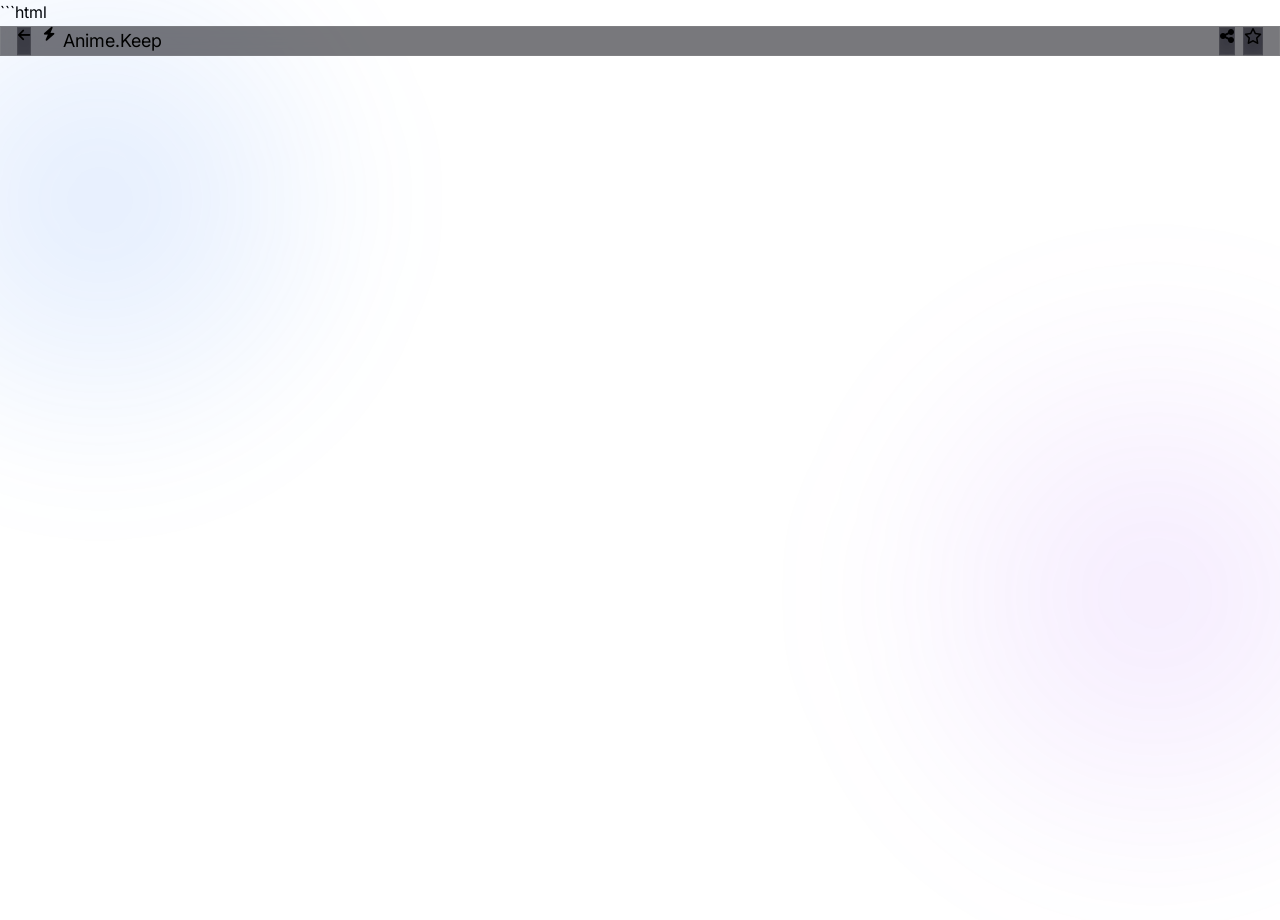
==== anime.html @ 90dbc5a5 "Add anime.html for detailed anime information page This commit introduces a new HTML file 'anime.htm" ====
```html
<!DOCTYPE html>
<html lang="en" class="dark">
<head>
  <meta charset="UTF-8">
  <meta name="viewport" content="width=device-width, initial-scale=1.0">
  <title>Anime.Keep - Detailed Information</title>

  <!-- External Stylesheets (Pre-configured Fallbacks) -->
  <link rel="stylesheet" href="style.css">
  <link rel="stylesheet" href="app.css">

  <!-- Tailwind CSS CDN -->
  <script src="https://cdn.tailwindcss.com"></script>
  <!-- FontAwesome Free Icons -->
  <link rel="stylesheet" href="https://cdnjs.cloudflare.com/ajax/libs/font-awesome/6.4.0/css/all.min.css">
  <!-- Google Fonts (Inter) -->
  <link rel="preconnect" href="https://fonts.googleapis.com">
  <link rel="preconnect" href="https://fonts.gstatic.com" crossorigin>
  <link href="https://fonts.googleapis.com/css2?family=Inter:wght@300;400;500;600;700;800;900&display=swap" rel="stylesheet">

  <script>
    tailwind.config = {
      darkMode: 'class',
      theme: {
        extend: {
          fontFamily: {
            sans: ['Inter', 'sans-serif'],
          },
          colors: {
            amoled: '#020205',
            glass: 'rgba(10, 10, 18, 0.45)',
            'glass-border': 'rgba(255, 255, 255, 0.08)',
            'glow-blue': 'rgba(59, 130, 246, 0.15)',
            'glow-purple': 'rgba(147, 51, 234, 0.15)',
            brand: {
              blue: '#3b82f6',
              purple: '#a855f7',
              cyan: '#06b6d4',
              pink: '#ec4899'
            }
          }
        }
      }
    }
  </script>

  <style>
    /* Premium Custom Scrollbars */
    ::-webkit-scrollbar {
      width: 6px;
      height: 6px;
    }
    ::-webkit-scrollbar-track {
      background: #020205;
    }
    ::-webkit-scrollbar-thumb {
      background: #1e1b4b;
      border-radius: 999px;
    }
    ::-webkit-scrollbar-thumb:hover {
      background: #3b82f6;
    }

    /* Ambient Glow Rings */
    .glow-radial-blue {
      position: absolute;
      width: 600px;
      height: 600px;
      background: radial-gradient(circle, rgba(59, 130, 246, 0.15) 0%, rgba(0, 0, 0, 0) 70%);
      top: -100px;
      left: -200px;
      z-index: 0;
      pointer-events: none;
      filter: blur(50px);
    }

    .glow-radial-purple {
      position: absolute;
      width: 650px;
      height: 650px;
      background: radial-gradient(circle, rgba(168, 85, 247, 0.12) 0%, rgba(0, 0, 0, 0) 70%);
      top: 30%;
      right: -200px;
      z-index: 0;
      pointer-events: none;
      filter: blur(60px);
    }

    /* Glassmorphism Classes */
    .glass-panel {
      background: rgba(10, 10, 18, 0.55);
      backdrop-filter: blur(18px);
      -webkit-backdrop-filter: blur(18px);
      border: 1px solid rgba(255, 255, 255, 0.06);
    }

    .glass-card {
      background: rgba(15, 15, 27, 0.45);
      backdrop-filter: blur(12px);
      -webkit-backdrop-filter: blur(12px);
      border: 1px solid rgba(255, 255, 255, 0.05);
      transition: all 0.4s cubic-bezier(0.16, 1, 0.3, 1);
    }

    .glass-card:hover {
      background: rgba(20, 20, 35, 0.7);
      border-color: rgba(59, 130, 246, 0.3);
      box-shadow: 0 12px 40px -10px rgba(59, 130, 246, 0.25);
    }

    /* Dynamic Shimmer Keyframes */
    @keyframes shimmer {
      0% { background-position: -200% 0; }
      100% { background-position: 200% 0; }
    }
    .shimmer-bg {
      background: linear-gradient(90deg, #090912 25%, #18182b 50%, #090912 75%);
      background-size: 200% 100%;
      animation: shimmer 1.6s infinite linear;
    }

    /* Soft Blur Vignettes for Large Banners */
    .banner-gradient {
      background: linear-gradient(to top, #020205 0%, rgba(2, 2, 5, 0.6) 40%, rgba(2, 2, 5, 0.2) 80%, rgba(2, 2, 5, 0.8) 100%);
    }
  </style>
</head>
<body class="bg-amoled text-slate-100 min-h-screen font-sans relative overflow-x-hidden selection:bg-brand-blue/30 selection:text-white">

  <!-- Ambient Backdrop Glow Shapes -->
  <div class="glow-radial-blue"></div>
  <div class="glow-radial-purple"></div>

  <!-- Global Scaffold Container -->
  <div class="relative z-10 flex flex-col min-h-screen">

    <!-- STICKY TOP NAVIGATION BAR -->
    <header class="sticky top-0 z-50 glass-panel border-b border-white/5 shadow-lg">
      <div class="max-w-7xl mx-auto px-4 sm:px-6 lg:px-8 h-16 sm:h-20 flex items-center justify-between gap-4">
        
        <!-- Left Section: Navigation and Brand -->
        <div class="flex items-center gap-3 sm:gap-4">
          <button onclick="window.history.back()" class="w-10 h-10 rounded-xl glass-card flex items-center justify-center hover:bg-white/10 active:scale-95 transition-all text-slate-300" title="Go Back">
            <i class="fa-solid fa-arrow-left text-sm sm:text-base"></i>
          </button>
          
          <div class="flex items-center gap-2 cursor-pointer" onclick="window.location.href='schedule.html'">
            <div class="w-9 h-9 rounded-xl bg-gradient-to-tr from-brand-blue to-brand-purple flex items-center justify-center shadow-lg shadow-brand-blue/30">
              <i class="fa-solid fa-bolt text-white text-sm"></i>
            </div>
            <span class="font-extrabold text-lg sm:text-xl tracking-tight bg-gradient-to-r from-white via-slate-100 to-slate-400 bg-clip-text text-transparent">
              Anime.<span class="bg-gradient-to-r from-brand-blue to-brand-cyan bg-clip-text text-transparent">Keep</span>
            </span>
          </div>
        </div>

        <!-- Right Section: Action Elements -->
        <div class="flex items-center gap-2">
          <!-- Copy / Share Link button -->
          <button id="share-btn" class="w-10 h-10 rounded-xl glass-card flex items-center justify-center hover:bg-white/10 active:scale-95 transition-all text-slate-300" title="Copy Reference URL">
            <i class="fa-solid fa-share-nodes"></i>
          </button>

          <!-- Toggle Bookmark alert notifications button -->
          <button id="favorite-btn" class="w-10 h-10 rounded-xl glass-card flex items-center justify-center hover:bg-white/10 active:scale-95 transition-all text-slate-400" title="Add to Alerts">
            <i class="fa-regular fa-star"></i>
          </button>
        </div>

      </div>
    </header>

    <!-- LOADING SHIMMERING GLASS PLACEHOLDER -->
    <div id="details-shimmer" class="w-full h-screen relative shrink-0">
      <div class="w-full h-[40vh] shimmer-bg"></div>
      <div class="max-w-7xl mx-auto px-4 sm:px-6 lg:px-8 relative -mt-32 z-10">
        <div class="flex flex-col md:flex-row gap-8 items-start">
          <div class="w-48 sm:w-64 aspect-[3/4] rounded-2xl shrink-0 shimmer-bg shadow-2xl"></div>
          <div class="flex-grow w-full flex flex-col gap-4 mt-16 md:mt-24">
            <div class="h-10 shimmer-bg rounded-lg w-2/3"></div>
            <div class="h-6 shimmer-bg rounded-md w-1/3"></div>
            <div class="flex gap-2 mt-4">
              <div class="h-8 w-24 rounded-full shimmer-bg"></div>
              <div class="h-8 w-24 rounded-full shimmer-bg"></div>
              <div class="h-8 w-24 rounded-full shimmer-bg"></div>
            </div>
          </div>
        </div>
      </div>
    </div>

    <!-- MAIN HERO & DETAILED PROFILE GRID (Dynamically Hydrated) -->
    <main id="details-content-view" class="hidden flex-grow w-full relative">
      
      <!-- GIANT HEADER COVER BANNER WITH VIGNETTE SHADOWS -->
      <section class="relative w-full h-[35vh] sm:h-[45vh] md:h-[50vh] overflow-hidden">
        <div id="anime-banner" class="absolute inset-0 bg-cover bg-center filter brightness-90"></div>
        <div class="absolute inset-0 banner-gradient"></div>
      </section>

      <!-- FLOATING HEADER METADATA BLOCK -->
      <section class="max-w-7xl mx-auto px-4 sm:px-6 lg:px-8 relative -mt-24 sm:-mt-36 md:-mt-48 z-20">
        <div class="flex flex-col md:flex-row gap-6 md:gap-8 items-center md:items-end text-center md:text-left">
          
          <!-- Floating Main Poster Frame -->
          <div class="w-44 sm:w-56 md:w-64 aspect-[3/4] rounded-2xl overflow-hidden shrink-0 shadow-2xl border-2 border-white/10 glass-panel">
            <img id="anime-poster" class="w-full h-full object-cover" src="" alt="Poster">
          </div>

          <!-- Basic Title and Type Meta Grid -->
          <div class="flex-grow flex flex-col justify-end gap-1.5 md:pb-4">
            <div class="flex flex-wrap items-center justify-center md:justify-start gap-2.5">
              <span id="anime-type" class="px-2.5 py-0.5 rounded-full text-[10px] font-extrabold tracking-widest bg-brand-blue/20 text-brand-blue uppercase border border-brand-blue/30">TV Series</span>
              <span id="anime-season-year" class="text-xs text-slate-300 font-bold">Fall 2023</span>
              <span id="anime-status-badge" class="px-2 py-0.5 rounded-lg text-[9px] font-bold tracking-tight bg-emerald-500/10 text-emerald-400 border border-emerald-500/20">Finished Airing</span>
            </div>
            
            <h1 id="anime-title" class="text-2xl sm:text-3xl md:text-5xl font-black text-white leading-tight">Loading Title...</h1>
            <h2 id="anime-title-japanese" class="text-sm sm:text-base font-semibold text-slate-400 tracking-wide font-sans mt-0.5">日本語タイトル</h2>
            <p id="anime-title-synonyms" class="text-xs text-slate-500 font-medium italic mt-1 max-w-2xl line-clamp-1">Alternative titles lists...</p>
          </div>

        </div>
      </section>

      <!-- MAIN MULTI-COLUMN DATA AND BODY GRID -->
      <section class="max-w-7xl mx-auto px-4 sm:px-6 lg:px-8 py-8 md:py-12 relative z-20">
        <div class="grid grid-cols-1 lg:grid-cols-12 gap-8 items-start">
          
          <!-- LEFT SIDEBAR: Detailed Analytical Indexes -->
          <div class="lg:col-span-4 flex flex-col gap-6">
            
            <!-- Statistical Ranking Index Card -->
            <div class="glass-panel rounded-2xl p-6 border border-white/5 flex flex-col gap-4">
              <h3 class="text-xs font-black uppercase tracking-widest text-slate-400 border-b border-white/5 pb-2">Statistical Index</h3>
              
              <div class="grid grid-cols-3 gap-3 text-center">
                <div class="p-2.5 rounded-xl bg-white/5 border border-white/5">
                  <span class="block text-[10px] font-bold text-slate-500 uppercase tracking-tight">Score</span>
                  <span id="anime-score" class="text-lg font-black text-amber-400 mt-1 block">9.38</span>
                </div>
                <div class="p-2.5 rounded-xl bg-white/5 border border-white/5">
                  <span class="block text-[10px] font-bold text-slate-500 uppercase tracking-tight">Rank</span>
                  <span id="anime-rank" class="text-lg font-black text-brand-purple mt-1 block">#1</span>
                </div>
                <div class="p-2.5 rounded-xl bg-white/5 border border-white/5">
                  <span class="block text-[10px] font-bold text-slate-500 uppercase tracking-tight">Popularity</span>
                  <span id="anime-popularity" class="text-lg font-black text-brand-cyan mt-1 block">#245</span>
                </div>
              </div>
            </div>

            <!-- Detailed Production and Broadcast Metadata Sidebar -->
            <div class="glass-panel rounded-2xl p-6 border border-white/5 flex flex-col gap-4">
              <h3 class="text-xs font-black uppercase tracking-widest text-slate-400 border-b border-white/5 pb-2">Production & Data</h3>
              
              <div class="flex flex-col gap-3.5 text-sm">
                <div class="flex justify-between border-b border-white/5 pb-2">
                  <span class="text-slate-400 font-semibold"><i class="fa-solid fa-clapperboard text-xs mr-2 text-slate-500"></i>Studios</span>
                  <span id="anime-studios" class="font-bold text-white text-right">Madhouse</span>
                </div>
                <div class="flex justify-between border-b border-white/5 pb-2">
                  <span class="text-slate-400 font-semibold"><i class="fa-solid fa-list-ol text-xs mr-2 text-slate-500"></i>Total Episodes</span>
                  <span id="anime-episodes" class="font-bold text-white">28 Episodes</span>
                </div>
                <div class="flex justify-between border-b border-white/5 pb-2">
                  <span class="text-slate-400 font-semibold"><i class="fa-solid fa-hourglass-half text-xs mr-2 text-slate-500"></i>Duration</span>
                  <span id="anime-duration" class="font-bold text-white">24 min per ep</span>
                </div>
                <div class="flex justify-between border-b border-white/5 pb-2">
                  <span class="text-slate-400 font-semibold"><i class="fa-solid fa-tv text-xs mr-2 text-slate-500"></i>Broadcast Schedule</span>
                  <span id="anime-broadcast" class="font-bold text-slate-300 text-right">Fridays at 23:00 (JST)</span>
                </div>
                <div class="flex justify-between border-b border-white/5 pb-2">
                  <span class="text-slate-400 font-semibold"><i class="fa-solid fa-shield-halved text-xs mr-2 text-slate-500"></i>Rating Class</span>
                  <span id="anime-rating" class="font-bold text-slate-300 text-right">PG-13 - Teens 13 or older</span>
                </div>
                <div class="flex flex-col gap-1">
                  <span class="text-slate-400 font-semibold mb-1"><i class="fa-solid fa-building-columns text-xs mr-2 text-slate-500"></i>Producers List</span>
                  <p id="anime-producers" class="text-xs text-slate-300 leading-relaxed font-medium">Aniplex, Dentsu, Shogakukan-Shueisha Productions</p>
                </div>
              </div>
            </div>

            <!-- Official Streaming Platforms Links Panel -->
            <div class="glass-panel rounded-2xl p-6 border border-white/5 flex flex-col gap-4">
              <h3 class="text-xs font-black uppercase tracking-widest text-slate-400 border-b border-white/5 pb-2">Official Broadcasters</h3>
              
              <div id="streaming-container" class="flex flex-col gap-2">
                <!-- Dynamically Hydrated streaming buttons -->
                <a href="#" class="flex items-center justify-between p-3 rounded-xl bg-white/5 hover:bg-brand-blue/15 hover:border-brand-blue/40 border border-white/5 transition-all text-xs font-bold text-slate-300 hover:text-white">
                  <span>Crunchyroll</span>
                  <i class="fa-solid fa-circle-play text-brand-blue"></i>
                </a>
              </div>
            </div>

          </div>

          <!-- RIGHT MAIN WINDOW: Context Panels -->
          <div class="lg:col-span-8 flex flex-col gap-8">
            
            <!-- Genres and Theme Tags Panel -->
            <div class="flex flex-wrap gap-2.5">
              <div id="anime-genres" class="flex flex-wrap gap-2">
                <!-- genres badges -->
              </div>
              <div id="anime-themes" class="flex flex-wrap gap-2">
                <!-- themes badges -->
              </div>
              <div id="anime-demographics" class="flex flex-wrap gap-2">
                <!-- demographics badges -->
              </div>
            </div>

            <!-- Synopsis Detailed Read Panel -->
            <div class="glass-panel rounded-2xl p-6 sm:p-8 border border-white/5">
              <h3 class="text-base font-black text-white mb-4 flex items-center gap-2">
                <i class="fa-solid fa-book-open text-brand-blue"></i>
                <span>Synopsis Background</span>
              </h3>
              <p id="anime-synopsis" class="text-sm sm:text-base text-slate-300 leading-relaxed text-justify">
                Loading detailed information...
              </p>
            </div>

            <!-- Dynamic Interactive Trailers Screen Container -->
            <div id="trailer-section" class="glass-panel rounded-2xl p-6 sm:p-8 border border-white/5">
              <h3 class="text-base font-black text-white mb-4 flex items-center gap-2">
                <i class="fa-solid fa-film text-brand-purple"></i>
                <span>Official Promotional Video</span>
              </h3>
              <div class="w-full aspect-video rounded-xl overflow-hidden bg-slate-950 border border-white/10 shadow-lg relative">
                <div id="trailer-container" class="w-full h-full">
                  <!-- Video Embed Hydrated Here -->
                </div>
              </div>
            </div>

            <!-- Primary Characters and Voice Actors Section Grid -->
            <div class="flex flex-col gap-4">
              <h3 class="text-base font-black text-white flex items-center gap-2">
                <i class="fa-solid fa-users text-brand-cyan"></i>
                <span>Characters & Voice Actors Staff</span>
              </h3>
              
              <div id="characters-container" class="grid grid-cols-1 md:grid-cols-2 gap-4">
                <!-- Dynamically Hydrated Cards Grid -->
              </div>
            </div>

            <!-- Dynamic Screenshots Section Carousel -->
            <div id="screenshots-section" class="flex flex-col gap-4">
              <h3 class="text-base font-black text-white flex items-center gap-2">
                <i class="fa-solid fa-images text-brand-pink"></i>
                <span>Scenic Captures Gallery</span>
              </h3>
              
              <div id="screenshots-container" class="grid grid-cols-2 sm:grid-cols-3 gap-3">
                <!-- screenshots -->
              </div>
            </div>

            <!-- Related Anime Iterations Grid Section -->
            <div id="related-section" class="flex flex-col gap-4">
              <h3 class="text-base font-black text-white flex items-center gap-2">
                <i class="fa-solid fa-diagram-project text-indigo-400"></i>
                <span>Related Media Iterations</span>
              </h3>
              
              <div id="related-container" class="grid grid-cols-1 sm:grid-cols-2 gap-4">
                <!-- dynamic relation cards -->
              </div>
            </div>

            <!-- Recommendation Index Grid Cards Section -->
            <div class="flex flex-col gap-4">
              <h3 class="text-base font-black text-white flex items-center gap-2">
                <i class="fa-solid fa-thumbs-up text-emerald-400"></i>
                <span>Community Recommendations</span>
              </h3>
              
              <div id="recommendations-container" class="grid grid-cols-2 sm:grid-cols-4 gap-4">
                <!-- dynamic recommendations cards -->
              </div>
            </div>

            <!-- Professional Critic Reviews list section -->
            <div class="flex flex-col gap-4">
              <h3 class="text-base font-black text-white flex items-center gap-2">
                <i class="fa-solid fa-star-half-stroke text-amber-400"></i>
                <span>Critic Reviews & Analytical Logs</span>
              </h3>
              
              <div id="reviews-container" class="flex flex-col gap-4">
                <!-- dynamically populated MAL user reviews list -->
              </div>
            </div>

            <!-- Dynamic Interactive User Comments Section (Local Storage Persisted) -->
            <div class="glass-panel rounded-2xl p-6 sm:p-8 border border-white/5 flex flex-col gap-6">
              <h3 class="text-base font-black text-white flex items-center justify-between border-b border-white/5 pb-4">
                <span class="flex items-center gap-2">
                  <i class="fa-regular fa-comments text-brand-blue"></i>
                  <span>User Conversation Panel</span>
                </span>
                <span id="comment-count-label" class="text-xs bg-brand-blue/20 text-brand-blue px-2.5 py-0.5 rounded-full font-extrabold">0 Comments</span>
              </h3>

              <!-- Inp
---- style.css ----
```css
/* ==========================================================================
   ANIME.KEEP - MG STYLE SYSTEM (DARK AMOLED)
   Version: 1.0.0
   Author: Senior UI/UX Designer & CSS Architect
   Inspirations: Google Keep, AniList, Notion, Discord, Material Design 3
   ========================================================================== */

/* --------------------------------------------------------------------------
   01. IMPORT FONTS
   -------------------------------------------------------------------------- */
@import url('https://fonts.googleapis.com/css2?family=Inter:wght@300;400;500;600;700&family=Poppins:wght@400;500;600;700;800&display=swap');

/* --------------------------------------------------------------------------
   02. DESIGN SYSTEM & VARIABLES
   -------------------------------------------------------------------------- */
:root {
  /* Theme Colors (AMOLED Optimized) */
  --bg-main: #0B0D10;
  --bg-secondary: #151922;
  --bg-card: #1C2230;
  --bg-hover: #252D40;
  
  /* Text Colors */
  --text-primary: #F8F9FA;
  --text-secondary: #909BB0;
  --text-muted: #57657A;
  
  /* Accent Colors */
  --color-blue: #0066FF;
  --color-blue-rgb: 0, 102, 255;
  --color-purple: #9D4EDD;
  --color-purple-rgb: 157, 78, 221;
  --color-cyan: #00F5D4;
  --color-cyan-rgb: 0, 245, 212;
  --color-pink: #FF007F;
  --color-pink-rgb: 255, 0, 127;
  --color-emerald: #10B981;
  --color-emerald-rgb: 16, 185, 129;
  --color-white: #FFFFFF;
  --color-white-rgb: 255, 255, 255;
  
  /* Gradients */
  --grad-primary: linear-gradient(135deg, var(--color-blue), var(--color-purple));
  --grad-cyan-blue: linear-gradient(135deg, var(--color-cyan), var(--color-blue));
  --grad-pink-purple: linear-gradient(135deg, var(--color-pink), var(--color-purple));
  --grad-dark: linear-gradient(180deg, rgba(21, 25, 34, 0.4) 0%, rgba(28, 34, 48, 0.8) 100%);
  
  /* Layout & Sizing */
  --navbar-height: 72px;
  --border-radius-xs: 4px;
  --border-radius-sm: 8px;
  --border-radius-md: 12px;
  --border-radius-lg: 18px;
  --border-radius-xl: 24px;
  --border-radius-pill: 9999px;
  
  /* Shadows */
  --shadow-sm: 0 2px 8px rgba(0, 0, 0, 0.4);
  --shadow-md: 0 8px 24px rgba(0, 0, 0, 0.5);
  --shadow-lg: 0 16px 48px rgba(0, 0, 0, 0.6);
  --shadow-blue: 0 8px 30px rgba(0, 102, 255, 0.25);
  --shadow-purple: 0 8px 30px rgba(157, 78, 221, 0.25);
  --shadow-glow: 0 0 15px rgba(255, 255, 255, 0.05);

  /* Glassmorphism Defaults */
  --glass-bg: rgba(28, 34, 48, 0.5);
  --glass-border: rgba(255, 255, 255, 0.06);
  --glass-blur: blur(14px);

  /* Animations & Transitions */
  --transition-fast: 0.15s cubic-bezier(0.4, 0, 0.2, 1);
  --transition-normal: 0.3s cubic-bezier(0.4, 0, 0.2, 1);
  --transition-slow: 0.5s cubic-bezier(0.4, 0, 0.2, 1);
  --transition-bounce: 0.4s cubic-bezier(0.34, 1.56, 0.64, 1);
}

/* --------------------------------------------------------------------------
   03. RESET & BASE STYLES
   -------------------------------------------------------------------------- */
*, *::before, *::after {
  box-sizing: border-box;
  margin: 0;
  padding: 0;
}

html {
  font-size: 16px;
  scroll-behavior: smooth;
  -webkit-tap-highlight-color: transparent;
}

body {
  background-color: var(--bg-main);
  color: var(--text-primary);
  font-family: 'Inter', sans-serif;
  min-height: 100vh;
  line-height: 1.6;
  overflow-x: hidden;
  text-rendering: optimizeLegibility;
  -webkit-font-smoothing: antialiased;
  -moz-osx-font-smoothing: grayscale;
}

/* Custom Scrollbar */
::-webkit-scrollbar {
  width: 10px;
  height: 10px;
}

::-webkit-scrollbar-track {
  background: var(--bg-main);
}

::-webkit-scrollbar-thumb {
  background: var(--bg-secondary);
  border: 2px solid var(--bg-main);
  border-radius: var(--border-radius-pill);
}

::-webkit-scrollbar-thumb:hover {
  background: var(--bg-hover);
}

/* Selection */
::selection {
  background-color: rgba(var(--color-blue-rgb), 0.3);
  color: var(--color-white);
}

/* Layout Core Elements */
a {
  color: inherit;
  text-decoration: none;
  transition: color var(--transition-fast);
}

img, svg {
  display: block;
  max-width: 100%;
  height: auto;
}

button, input, select, textarea {
  font-family: inherit;
  font-size: inherit;
  color: inherit;
  background: none;
  border: none;
  outline: none;
}

/* --------------------------------------------------------------------------
   04. ACCESSIBILITY STYLES
   -------------------------------------------------------------------------- */
:focus-visible {
  outline: 2px solid var(--color-blue);
  outline-offset: 3px;
}

.sr-only {
  position: absolute;
  width: 1px;
  height: 1px;
  padding: 0;
  margin: -1px;
  overflow: hidden;
  clip: rect(0, 0, 0, 0);
  white-space: nowrap;
  border: 0;
}

/* --------------------------------------------------------------------------
   05. TYPOGRAPHY CLASSES
   -------------------------------------------------------------------------- */
h1, h2, h3, h4, h5, h6 {
  font-family: 'Poppins', sans-serif;
  font-weight: 700;
  line-height: 1.25;
  color: var(--text-primary);
}

h1 { font-size: 2.5rem; letter-spacing: -0.02em; }
h2 { font-size: 2rem; letter-spacing: -0.01em; }
h3 { font-size: 1.5rem; }
h4 { font-size: 1.25rem; }
h5 { font-size: 1rem; }

.font-poppins { font-family: 'Poppins', sans-serif; }
.font-inter { font-family: 'Inter', sans-serif; }

.text-gradient-primary {
  background: var(--grad-primary);
  -webkit-background-clip: text;
  -webkit-text-fill-color: transparent;
  background-clip: text;
}

.text-gradient-cyan {
  background: var(--grad-cyan-blue);
  -webkit-background-clip: text;
  -webkit-text-fill-color: transparent;
  background-clip: text;
}

.text-gradient-pink {
  background: var(--grad-pink-purple);
  -webkit-background-clip: text;
  -webkit-text-fill-color: transparent;
  background-clip: text;
}

.text-secondary { color: var(--text-secondary); }
.text-muted { color: var(--text-muted); }
.text-blue { color: var(--color-blue); }
.text-purple { color: var(--color-purple); }
.text-cyan { color: var(--color-cyan); }
.text-pink { color: var(--color-pink); }
.text-emerald { color: var(--color-emerald); }

.text-xs { font-size: 0.75rem; }
.text-sm { font-size: 0.875rem; }
.text-base { font-size: 1rem; }
.text-lg { font-size: 1.125rem; }
.text-xl { font-size: 1.25rem; }

.font-light { font-weight: 300; }
.font-regular { font-weight: 400; }
.font-medium { font-weight: 500; }
.font-semibold { font-weight: 600; }
.font-bold { font-weight: 700; }
.font-black { font-weight: 800; }

/* --------------------------------------------------------------------------
   06. ANIMATIONS
   -------------------------------------------------------------------------- */
@keyframes fadeIn {
  from { opacity: 0; }
  to { opacity: 1; }
}

@keyframes slideUp {
  from {
    opacity: 0;
    transform: translateY(24px);
  }
  to {
    opacity: 1;
    transform: translateY(0);
  }
}

@keyframes scaleIn {
  from {
    opacity: 0;
    transform: scale(0.95);
  }
  to {
    opacity: 1;
    transform: scale(1);
  }
}

@keyframes float {
  0%, 100% { transform: translateY(0); }
  50% { transform: translateY(-8px); }
}

@keyframes pulseGlow {
  0%, 100% {
    opacity: 0.6;
    transform: scale(1);
  }
  50% {
    opacity: 1;
    transform: scale(1.05);
  }
}

@keyframes shimmer {
  0% { background-position: -200% 0; }
  100% { background-position: 200% 0; }
}

@keyframes ripple {
  0% {
    width: 0;
    height: 0;
    opacity: 0.5;
  }
  100% {
    width: 400px;
    height: 400px;
    opacity: 0;
  }
}

/* Animation Utility Trigger Classes */
.anim-fade-in { animation: fadeIn var(--transition-normal) forwards; }
.anim-slide-up { animation: slideUp var(--transition-normal) cubic-bezier(0.4, 0, 0.2, 1) forwards; }
.anim-scale-in { animation: scaleIn var(--transition-normal) cubic-bezier(0.34, 1.56, 0.64, 1) forwards; }
.anim-float { animation: float 6s ease-in-out infinite; }
.anim-pulse { animation: pulseGlow 3s ease-in-out infinite; }

/* Delay Utility Classes */
.delay-1 { animation-delay: 100ms; }
.delay-2 { animation-delay: 200ms; }
.delay-3 { animation-delay: 300ms; }
.delay-4 { animation-delay: 400ms; }

/* --------------------------------------------------------------------------
   07. LAYOUT UTILITIES & CONTAINERS
   -------------------------------------------------------------------------- */
.container {
  width: 100%;
  margin-left: auto;
  margin-right: auto;
  padding-left: 1.5rem;
  padding-right: 1.5rem;
  max-width: 1440px;
}

.flex { display: flex; }
.inline-flex { display: inline-flex; }
.grid { display: grid; }

.flex-col { flex-direction: column; }
.flex-row { flex-direction: row; }
.flex-wrap { flex-wrap: wrap; }

.align-start { align-items: flex-start; }
.align-center { align-items: center; }
.align-end { align-items: flex-end; }
.align-stretch { align-items: stretch; }

.justify-start { justify-content: flex-start; }
.justify-center { justify-content: center; }
.justify-end { justify-content: flex-end; }
.justify-between { justify-content: space-between; }
.justify-around { justify-content: space-around; }

/* Spacing and Grid Layout Gaps */
.gap-1 { gap: 0.25rem; }
.gap-2 { gap: 0.5rem; }
.gap-3 { gap: 0.75rem; }
.gap-4 { gap: 1rem; }
.gap-6 { gap: 1.5rem; }
.gap-8 { gap: 2rem; }
.gap-12 { gap: 3rem; }

/* Layout Grid Templates */
.grid-cols-1 { grid-template-columns: repeat(1, minmax(0, 1fr)); }
.grid-cols-2 { grid-template-columns: repeat(2, minmax(0, 1fr)); }
.grid-cols-3 { grid-template-columns: repeat(3, minmax(0, 1fr)); }
.grid-cols-4 { grid-template-columns: repeat(4, minmax(0, 1fr)); }

/* Responsive Grids */
.responsive-grid-cards {
  display: grid;
  grid-template-columns: repeat(auto-fill, minmax(160px, 1fr));
  gap: 1.5rem;
}

.responsive-grid-categories {
  display: grid;
  grid-template-columns: repeat(auto-fill, minmax(280px, 1fr));
  gap: 1.5rem;
}

/* Spacing Helpers */
.m-0 { margin: 0; }
.mt-1 { margin-top: 0.25rem; }
.mt-2 { margin-top: 0.5rem; }
.mt-3 { margin-top: 0.75rem; }
.mt-4 { margin-top: 1rem; }
.mt-6 { margin-top: 1.5rem; }
.mt-8 { margin-top: 2rem; }
.mt-12 { margin-top: 3rem; }

.mb-1 { margin-bottom: 0.25rem; }
.mb-2 { margin-bottom: 0.5rem; }
.mb-3 { margin-bottom: 0.75rem; }
.mb-4 { margin-bottom: 1rem; }
.mb-6 { margin-bottom: 1.5rem; }
.mb-8 { margin-bottom: 2rem; }
.mb-12 { margin-bottom: 3rem; }

.p-0 { padding: 0; }
.p-2 { padding: 0.5rem; }
.p-3 { padding: 0.75rem; }
.p-4 { padding: 1rem; }
.p-6 { padding: 1.5rem; }
.p-8 { padding: 2rem; }

.py-2 { padding-top: 0.5rem; padding-bottom: 0.5rem; }
.py-4 { padding-top: 1rem; padding-bottom: 1rem; }
.py-6 { padding-top: 1.5rem; padding-bottom: 1.5rem; }
.py-8 { padding-top: 2rem; padding-bottom: 2rem; }
.py-12 { padding-top: 3rem; padding-bottom: 3rem; }

.px-2 { padding-left: 0.5rem; padding-right: 0.5rem; }
.px-4 { padding-left: 1rem; padding-right: 1rem; }
.px-6 { padding-left: 1.5rem; padding-right: 1.5rem; }
.px-8 { padding-left: 2rem; padding-right: 2rem; }

/* Display & Visibility Utilities */
.hidden { display: none !important; }
.block { display: block !important; }
.relative { position: relative !important; }
.absolute { position: absolute !important; }
.overflow-hidden { overflow: hidden !important; }
.w-full { width: 100% !important; }
.h-full { height: 100% !important; }

/* --------------------------------------------------------------------------
   08. STICKY GLASS NAVBAR
   -------------------------------------------------------------------------- */
.navbar {
  position: sticky;
  top: 0;
  z-index: 100;
  height: var(--navbar-height);
  background-color: rgba(11, 13, 16, 0.7);
  backdrop-filter: var(--glass-blur);
  -webkit-backdrop-filter: var(--glass-blur);
  border-bottom: 1px solid var(--glass-border);
  transition: background-color var(--transition-normal), border-color var(--transition-normal);
}

.navbar--scrolled {
  background-color: rgba(11, 13, 16, 0.9);
  border-bottom-color: rgba(255, 255, 255, 0.1);
  box-shadow: var(--shadow-sm);
}

.navbar-container {
  display: flex;
  align-items: center;
  justify-content: space-between;
  height: 100%;
}

.navbar-brand {
  display: flex;
  align-items: center;
  gap: 0.5rem;
  font-family: 'Poppins', sans-serif;
  font-weight: 800;
  font-size: 1.5rem;
  letter-spacing: -0.02em;
}

.navbar-brand-dot {
  width: 8px;
  height: 8px;
  border-radius: var(--border-radius-pill);
  background: var(--grad-primary);
  display: inline-block;
  box-shadow: 0 0 10px var(--color-blue);
}

.navbar-menu {
  display: none; /* Mobile hidden by default */
  align-items: center;
  gap: 1.5rem;
}

.navbar-link {
  font-family: 'Poppins', sans-serif;
  font-weight: 500;
  font-size: 0.95rem;
  color: var(--text-secondary);
  position: relative;
  padding: 0.5rem 0;
}

.navbar-link:hover,
.navbar-link.active {
  color: var(--text-primary);
}

.navbar-link::after {
  content: '';
  position: absolute;
  bottom: 0;
  left: 0;
  width: 0;
  height: 2px;
  background: var(--grad-primary);
  border-radius: var(--border-radius-pill);
  transition: width var(--transition-normal);
}

.navbar-link:hover::after,
.navbar-link.active::after {
  width: 100%;
}

.navbar-actions {
  display: flex;
  align-items: center;
  gap: 1rem;
}

/* Mobile Nav Toggle Button */
.nav-toggle {
  display: flex;
  flex-direction: column;
  justify-content: space-between;
  width: 24px;
  height: 18px;
  cursor: pointer;
  z-index: 101;
}

.nav-toggle-bar {
  width: 100%;
  height: 2px;
  background-color: var(--text-primary);
  border-radius: var(--border-radius-pill);
  transition: transform var(--transition-normal), opacity var(--transition-normal);
}

.nav-toggle.active .nav-toggle-bar:nth-child(1) {
  transform: translateY(8px) rotate(45deg);
}

.nav-toggle.active .nav-toggle-bar:nth-child(2) {
  opacity: 0;
}

.nav-toggle.active .nav-toggle-bar:nth-child(3) {
  transform: translateY(-8px) rotate(-45deg);
}

/* Mobile Sidebar Drawer style */
.mobile-drawer {
  position: fixed;
  top: 0;
  right: -100%;
  width: 80%;
  max-width: 360px;
  height: 100vh;
  background-color: var(--bg-secondary);
  border-left: 1px solid var(--glass-border);
  box-shadow: var(--shadow-lg);
  z-index: 99;
  display: flex;
  flex-direction: column;
  padding: calc(var(--navbar-height) + 2rem) 2rem 2rem 2rem;
  transition: right var(--transition-bounce);
}

.mobile-drawer.active {
  right: 0;
}

.mobile-drawer-link {
  font-family: 'Poppins', sans-serif;
  font-weight: 600;
  font-size: 1.25rem;
  color: var(--text-secondary);
  padding: 1rem 0;
  border-bottom: 1px solid rgba(255, 255, 255, 0.05);
}

.mobile-drawer-link:hover,
.mobile-drawer-link.active {
  color: var(--text-primary);
  border-bottom-color: var(--color-blue);
}

/* --------------------------------------------------------------------------
   09. MODERN SEARCH BAR
   -------------------------------------------------------------------------- */
.search-container {
  position: relative;
  width: 100%;
  max-width: 640px;
  margin: 0 auto;
}

.search-wrapper {
  position: relative;
  display: flex;
  align-items: center;
  background: var(--bg-secondary);
  border: 1px solid rgba(255, 255, 255, 0.08);
  border-radius: var(--border-radius-pill);
  padding: 0.25rem;
  transition: border-color var(--transition-normal), box-shadow var(--transition-normal), transform var(--transition-fast);
}

.search-wrapper:focus-within {
  border-color: rgba(var(--color-blue-rgb), 0.8);
  box-shadow: 0 0 20px rgba(var(--color-blue-rgb), 0.25);
  background: var(--bg-card);
}

.search-input {
  width: 100%;
  height: 48px;
  padding: 0 1rem 0 3rem;
  font-size: 1rem;
  font-weight: 500;
  color: var(--text-primary);
}

.search-input::placeholder {
  color: var(--text-muted);
}

.search-icon {
  position: absolute;
  left: 1.25rem;
  color: var(--text-muted);
  pointer-events: none;
  transition: color var(--transition-fast);
}

.search-wrapper:focus-within .search-icon {
  color: var(--color-blue);
}

.search-action-btn {
  background: var(--grad-primary);
  color: var(--color-white);
  border-radius: var(--border-radius-pill);
  height: 40px;
  padding: 0 1.25rem;
  font-weight: 600;
  font-size: 0.875rem;
  letter-spacing: -0.01em;
  margin-right: 0.25rem;
  cursor: pointer;
  transition: opacity var(--transition-fast), transform var(--transition-fast);
}

.search-action-btn:hover {
  opacity: 0.9;
  transform: scale(1.02);
}

.search-action-btn:active {
  transform: scale(0.98);
}

/* --------------------------------------------------------------------------
   10. BUTTON SYSTEM (PRIMARY, SECONDARY, ICON, FAB)
   -------------------------------------------------------------------------- */
.btn {
  display: inline-flex;
  align-items: center;
  justify-content: center;
  gap: 0.5rem;
  font-family: 'Poppins', sans-serif;
  font-weight: 600;
  font-size: 0.925rem;
  text-align: center;
  border-radius: var(--border-radius-md);
  padding: 0.75rem 1.5rem;
  cursor: pointer;
  position: relative;
  overflow: hidden;
  user-select: none;
  transition: color var(--transition-fast), background var(--transition-fast), border-color var(--transition-fast), transform var(--transition-fast), box-shadow var(--transition-fast);
}

/* Ripple Ready Effect Setup */
.btn::after {
  content: '';
  position: absolute;
  top: 50%;
  left: 50%;
  width: 0;
  height: 0;
  background-color: rgba(255, 255, 255, 0.2);
  border-radius: 50%;
  transform: translate(-50%, -50%);
  opacity: 0;
  pointer-events: none;
}

.btn:active::after {
  animation: ripple 0.6s ease-out;
}

/* Primary Button Modifier */
.btn-primary {
  background: var(--grad-primary);
  color: var(--color-white);
  box-shadow: var(--shadow-blue);
}

.btn-primary:hover {
  box-shadow: 0 12px 35px rgba(0, 102, 255, 0.4);
  transform: translateY(-2px);
}

.btn-primary:active {
  transform: translateY(0);
}

/* Secondary Button Modifier */
.btn-secondary {
  background-color: var(--bg-card);
  color: var(--text-primary);
  border: 1px solid var(--glass-border);
}

.btn-secondary:hover {
  background-color: var(--bg-hover);
  border-color: rgba(255, 255, 255, 0.15);
  transform: translateY(-2px);
}

.btn-secondary:active {
  transform: translateY(0);
}

/* Icon Button (Round Circle Style) */
.btn-icon {
  width: 44px;
  height: 44px;
  border-radius: var(--border-radius-pill);
  background-color: var(--bg-card);
  border: 1px solid var(--glass-border);
  color: var(--text-secondary);
  display: flex;
  align-items: center;
  justify-content: center;
  cursor: pointer;
  transition: all var(--transition-fast);
}

.btn-icon:hover {
  color: var(--text-primary);
  background-color: var(--bg-hover);
  border-color: rgba(255, 255, 255, 0.15);
  transform: scale(1.05);
}

.btn-icon:active {
  transform: scale(0.95);
}

/* Floating Action Button (FAB) */
.fab-button {
  position: fixed;
  bottom: 2rem;
  right: 2rem;
  z-index: 90;
  width: 56px;
  height: 56px;
  border-radius: 16px; /* MD3 Style curved square */
  background: var(--grad-primary);
  color: var(--color-white);
  display: flex;
  align-items: center;
  justify-content: center;
  box-shadow: 0 10px 30px rgba(0, 102, 255, 0.4);
  cursor: pointer;
  transition: transform var(--transition-bounce), box-shadow var(--transition-fast);
}

.fab-button:hover {
  transform: scale(1.1) rotate(5deg);
  box-shadow: 0 14px 40px rgba(0, 102, 255, 0.6);
}

.fab-button:active {
  transform: scale(0.95);
}

/* Rounded Pill Option */
.btn-pill {
  border-radius: var(--border-radius-pill);
}

/* --------------------------------------------------------------------------
   11. CATEGORY CARDS (PREMIUM KEEP STYLE)
   -------------------------------------------------------------------------- */
.category-card {
  position: relative;
  background-color: var(--glass-bg);
  backdrop-filter: var(--glass-blur);
  -webkit-backdrop-filter: var(--glass-blur);
  border-radius: var(--border-radius-xl);
  padding: 2rem;
  border: 1px solid var(--glass-border);
  overflow: hidden;
  cursor: pointer;
  display: flex;
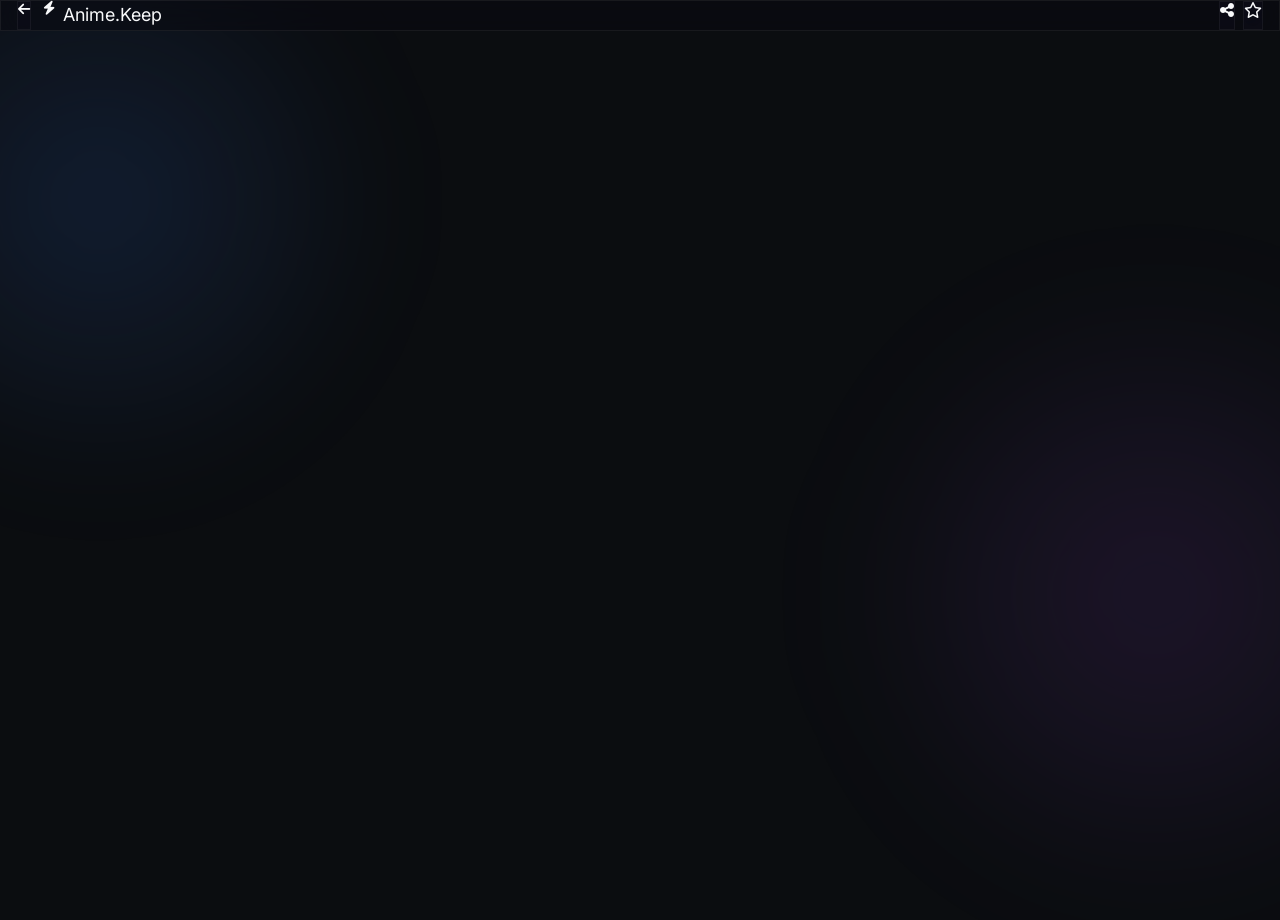
==== commit 8cdafde2: "Remove code block formatting from anime.html" ====
--- a/anime.html
+++ b/anime.html
@@ -1,4 +1,3 @@
-```html
 <!DOCTYPE html>
 <html lang="en" class="dark">
 <head>
--- a/style.css
+++ b/style.css
@@ -1,4 +1,3 @@
-```css
 /* ==========================================================================
    ANIME.KEEP - MG STYLE SYSTEM (DARK AMOLED)
    Version: 1.0.0
